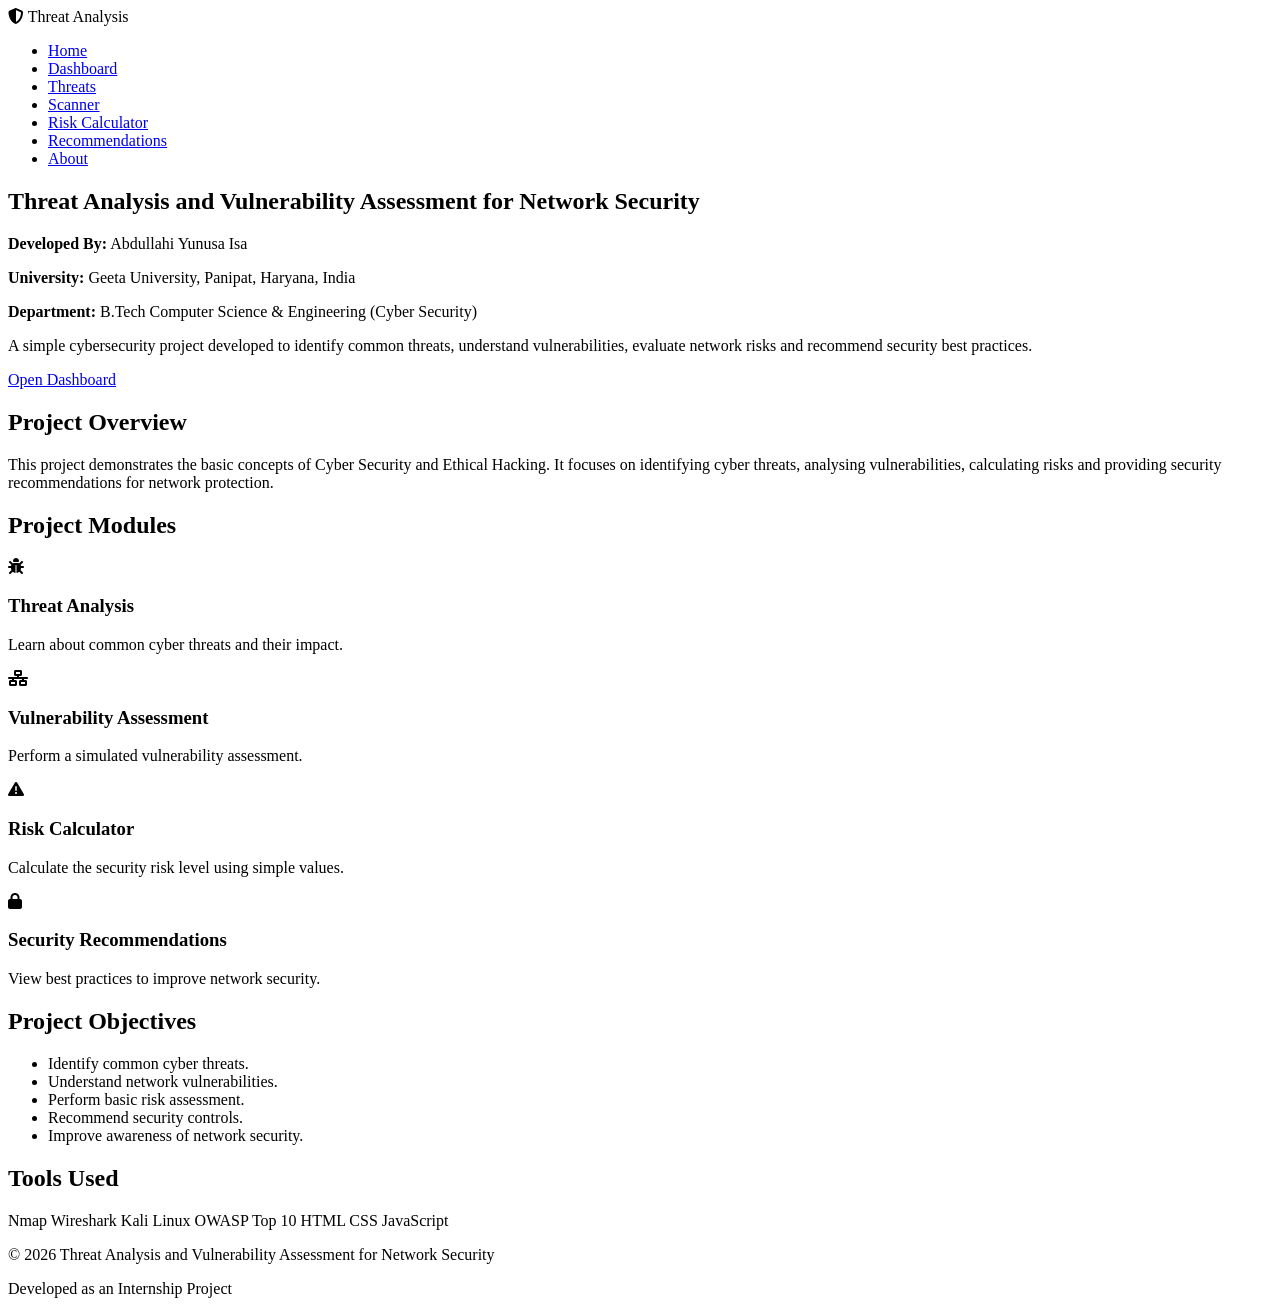
==== index.html @ 29be7fb8 "Add files via upload" ====
<!DOCTYPE html>
<html lang="en">
<head>
    <meta charset="UTF-8">
    <meta name="viewport" content="width=device-width, initial-scale=1.0">
    <title>Threat Analysis and Vulnerability Assessment</title>

    <link rel="stylesheet" href="css/style.css">

    <!-- Font Awesome -->
    <link rel="stylesheet"
    href="https://cdnjs.cloudflare.com/ajax/libs/font-awesome/6.5.2/css/all.min.css">
</head>

<body>

<!-- ================= NAVIGATION ================= -->

<nav>
    <div class="logo">
        <i class="fa-solid fa-shield-halved"></i>
        Threat Analysis
    </div>

    <ul>
        <li><a href="index.html">Home</a></li>
        <li><a href="dashboard.html">Dashboard</a></li>
        <li><a href="threats.html">Threats</a></li>
        <li><a href="scanner.html">Scanner</a></li>
        <li><a href="calculator.html">Risk Calculator</a></li>
        <li><a href="recommendations.html">Recommendations</a></li>
        <li><a href="about.html">About</a></li>
    </ul>
</nav>

<!-- ================= HERO SECTION ================= -->

<section class="hero">

    <h1>Threat Analysis and Vulnerability Assessment for Network Security</h1>

    <p><strong>Developed By:</strong> Abdullahi Yunusa Isa</p>

    <p><strong>University:</strong> Geeta University, Panipat, Haryana, India</p>

    <p><strong>Department:</strong> B.Tech Computer Science & Engineering (Cyber Security)</p>

    <p>
        A simple cybersecurity project developed to identify common threats,
        understand vulnerabilities, evaluate network risks and recommend
        security best practices.
    </p>

    <a href="dashboard.html" class="btn">
        Open Dashboard
    </a>

</section>

<!-- ================= ABOUT ================= -->

<section class="about">

    <h2>Project Overview</h2>

    <p>
        This project demonstrates the basic concepts of Cyber Security
        and Ethical Hacking. It focuses on identifying cyber threats,
        analysing vulnerabilities, calculating risks and providing
        security recommendations for network protection.
    </p>

</section>

<!-- ================= FEATURES ================= -->

<section class="features">

    <h2>Project Modules</h2>

    <div class="cards">

        <div class="card">
            <i class="fa-solid fa-bug"></i>
            <h3>Threat Analysis</h3>
            <p>
                Learn about common cyber threats and their impact.
            </p>
        </div>

        <div class="card">
            <i class="fa-solid fa-network-wired"></i>
            <h3>Vulnerability Assessment</h3>
            <p>
                Perform a simulated vulnerability assessment.
            </p>
        </div>

        <div class="card">
            <i class="fa-solid fa-triangle-exclamation"></i>
            <h3>Risk Calculator</h3>
            <p>
                Calculate the security risk level using simple values.
            </p>
        </div>

        <div class="card">
            <i class="fa-solid fa-lock"></i>
            <h3>Security Recommendations</h3>
            <p>
                View best practices to improve network security.
            </p>
        </div>

    </div>

</section>

<!-- ================= OBJECTIVES ================= -->

<section class="objectives">

    <h2>Project Objectives</h2>

    <ul>
        <li>Identify common cyber threats.</li>
        <li>Understand network vulnerabilities.</li>
        <li>Perform basic risk assessment.</li>
        <li>Recommend security controls.</li>
        <li>Improve awareness of network security.</li>
    </ul>

</section>

<!-- ================= TOOLS ================= -->

<section class="tools">

    <h2>Tools Used</h2>

    <div class="tool-list">

        <span>Nmap</span>
        <span>Wireshark</span>
        <span>Kali Linux</span>
        <span>OWASP Top 10</span>
        <span>HTML</span>
        <span>CSS</span>
        <span>JavaScript</span>

    </div>

</section>

<!-- ================= FOOTER ================= -->

<footer>

    <p>
        © 2026 Threat Analysis and Vulnerability Assessment for Network Security
    </p>

    <p>
        Developed as an Internship Project
    </p>

</footer>

<script src="js/app.js"></script>

</body>
</html>
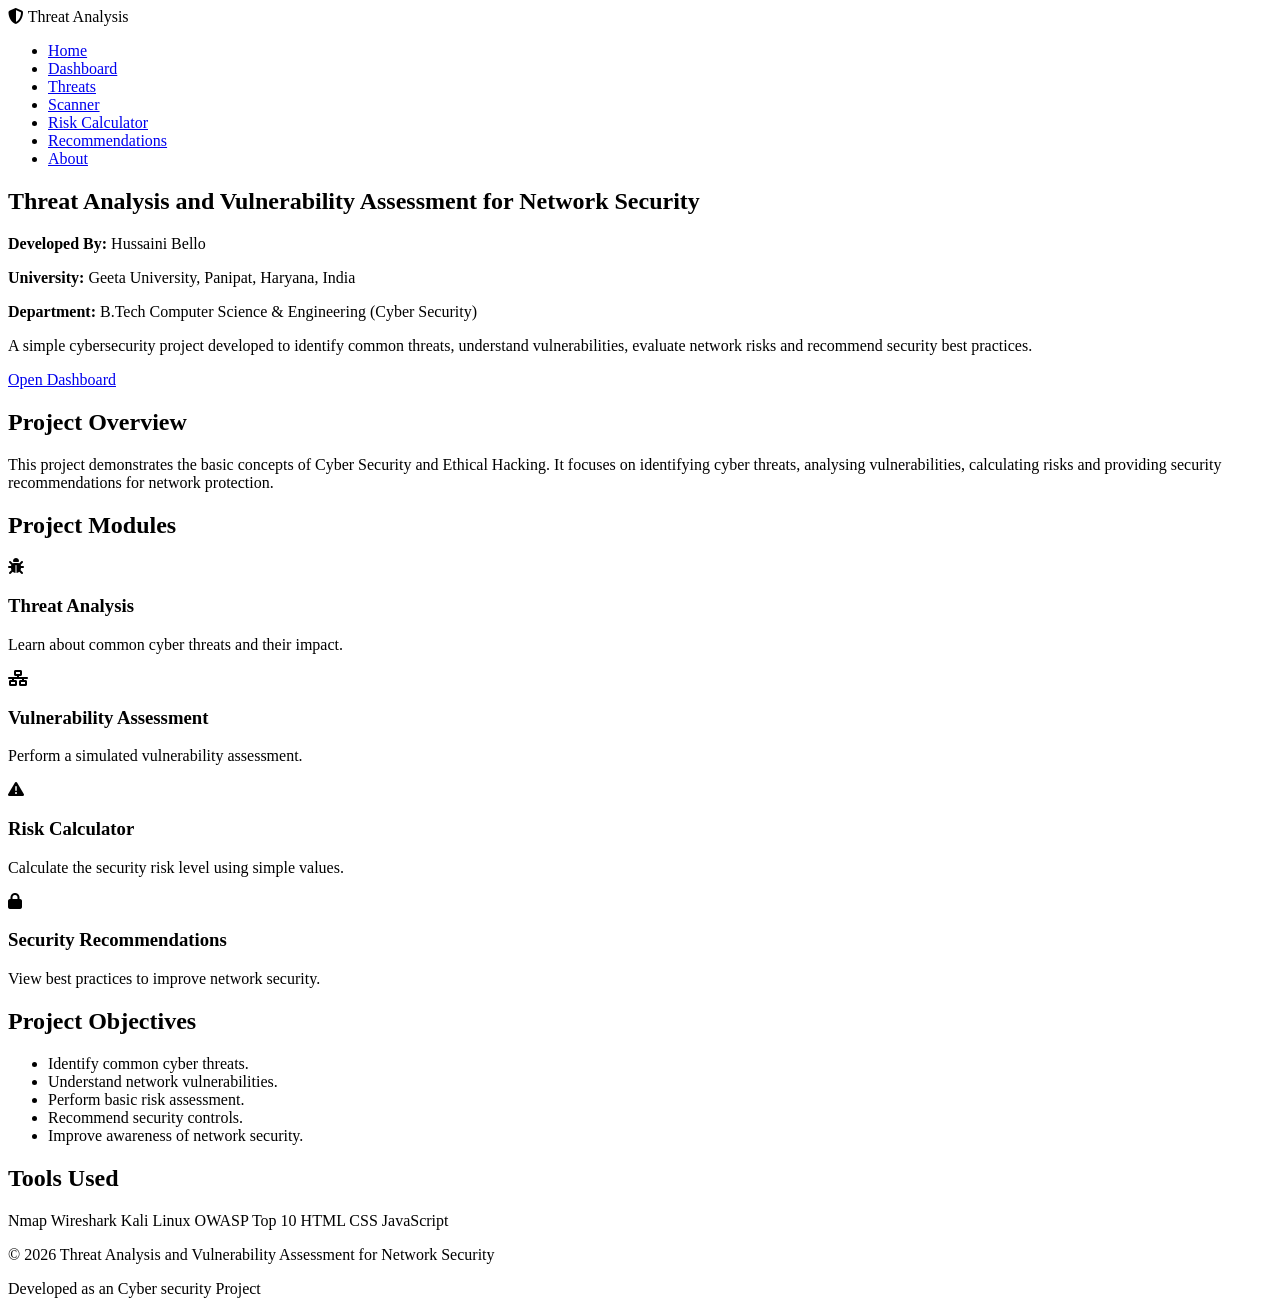
==== commit facd36e1: "Add files via upload" ====
--- a/index.html
+++ b/index.html
@@ -1,5 +1,6 @@
 <!DOCTYPE html>
 <html lang="en">
+
 <head>
     <meta charset="UTF-8">
     <meta name="viewport" content="width=device-width, initial-scale=1.0">
@@ -8,165 +9,165 @@
     <link rel="stylesheet" href="css/style.css">
 
     <!-- Font Awesome -->
-    <link rel="stylesheet"
-    href="https://cdnjs.cloudflare.com/ajax/libs/font-awesome/6.5.2/css/all.min.css">
+    <link rel="stylesheet" href="https://cdnjs.cloudflare.com/ajax/libs/font-awesome/6.5.2/css/all.min.css">
 </head>
 
 <body>
 
-<!-- ================= NAVIGATION ================= -->
+    <!-- ================= NAVIGATION ================= -->
 
-<nav>
-    <div class="logo">
-        <i class="fa-solid fa-shield-halved"></i>
-        Threat Analysis
-    </div>
-
-    <ul>
-        <li><a href="index.html">Home</a></li>
-        <li><a href="dashboard.html">Dashboard</a></li>
-        <li><a href="threats.html">Threats</a></li>
-        <li><a href="scanner.html">Scanner</a></li>
-        <li><a href="calculator.html">Risk Calculator</a></li>
-        <li><a href="recommendations.html">Recommendations</a></li>
-        <li><a href="about.html">About</a></li>
-    </ul>
-</nav>
-
-<!-- ================= HERO SECTION ================= -->
-
-<section class="hero">
-
-    <h1>Threat Analysis and Vulnerability Assessment for Network Security</h1>
-
-    <p><strong>Developed By:</strong> Abdullahi Yunusa Isa</p>
-
-    <p><strong>University:</strong> Geeta University, Panipat, Haryana, India</p>
-
-    <p><strong>Department:</strong> B.Tech Computer Science & Engineering (Cyber Security)</p>
-
-    <p>
-        A simple cybersecurity project developed to identify common threats,
-        understand vulnerabilities, evaluate network risks and recommend
-        security best practices.
-    </p>
-
-    <a href="dashboard.html" class="btn">
-        Open Dashboard
-    </a>
-
-</section>
-
-<!-- ================= ABOUT ================= -->
-
-<section class="about">
-
-    <h2>Project Overview</h2>
-
-    <p>
-        This project demonstrates the basic concepts of Cyber Security
-        and Ethical Hacking. It focuses on identifying cyber threats,
-        analysing vulnerabilities, calculating risks and providing
-        security recommendations for network protection.
-    </p>
-
-</section>
-
-<!-- ================= FEATURES ================= -->
-
-<section class="features">
-
-    <h2>Project Modules</h2>
-
-    <div class="cards">
-
-        <div class="card">
-            <i class="fa-solid fa-bug"></i>
-            <h3>Threat Analysis</h3>
-            <p>
-                Learn about common cyber threats and their impact.
-            </p>
+    <nav>
+        <div class="logo">
+            <i class="fa-solid fa-shield-halved"></i>
+            Threat Analysis
         </div>
 
-        <div class="card">
-            <i class="fa-solid fa-network-wired"></i>
-            <h3>Vulnerability Assessment</h3>
-            <p>
-                Perform a simulated vulnerability assessment.
-            </p>
+        <ul>
+            <li><a href="index.html">Home</a></li>
+            <li><a href="dashboard.html">Dashboard</a></li>
+            <li><a href="threats.html">Threats</a></li>
+            <li><a href="scanner.html">Scanner</a></li>
+            <li><a href="calculator.html">Risk Calculator</a></li>
+            <li><a href="recommendations.html">Recommendations</a></li>
+            <li><a href="about.html">About</a></li>
+        </ul>
+    </nav>
+
+    <!-- ================= HERO SECTION ================= -->
+
+    <section class="hero">
+
+        <h1>Threat Analysis and Vulnerability Assessment for Network Security</h1>
+
+        <p><strong>Developed By:</strong> Hussaini Bello </p>
+
+        <p><strong>University:</strong> Geeta University, Panipat, Haryana, India</p>
+
+        <p><strong>Department:</strong> B.Tech Computer Science & Engineering (Cyber Security)</p>
+
+        <p>
+            A simple cybersecurity project developed to identify common threats,
+            understand vulnerabilities, evaluate network risks and recommend
+            security best practices.
+        </p>
+
+        <a href="dashboard.html" class="btn">
+            Open Dashboard
+        </a>
+
+    </section>
+
+    <!-- ================= ABOUT ================= -->
+
+    <section class="about">
+
+        <h2>Project Overview</h2>
+
+        <p>
+            This project demonstrates the basic concepts of Cyber Security
+            and Ethical Hacking. It focuses on identifying cyber threats,
+            analysing vulnerabilities, calculating risks and providing
+            security recommendations for network protection.
+        </p>
+
+    </section>
+
+    <!-- ================= FEATURES ================= -->
+
+    <section class="features">
+
+        <h2>Project Modules</h2>
+
+        <div class="cards">
+
+            <div class="card">
+                <i class="fa-solid fa-bug"></i>
+                <h3>Threat Analysis</h3>
+                <p>
+                    Learn about common cyber threats and their impact.
+                </p>
+            </div>
+
+            <div class="card">
+                <i class="fa-solid fa-network-wired"></i>
+                <h3>Vulnerability Assessment</h3>
+                <p>
+                    Perform a simulated vulnerability assessment.
+                </p>
+            </div>
+
+            <div class="card">
+                <i class="fa-solid fa-triangle-exclamation"></i>
+                <h3>Risk Calculator</h3>
+                <p>
+                    Calculate the security risk level using simple values.
+                </p>
+            </div>
+
+            <div class="card">
+                <i class="fa-solid fa-lock"></i>
+                <h3>Security Recommendations</h3>
+                <p>
+                    View best practices to improve network security.
+                </p>
+            </div>
+
         </div>
 
-        <div class="card">
-            <i class="fa-solid fa-triangle-exclamation"></i>
-            <h3>Risk Calculator</h3>
-            <p>
-                Calculate the security risk level using simple values.
-            </p>
+    </section>
+
+    <!-- ================= OBJECTIVES ================= -->
+
+    <section class="objectives">
+
+        <h2>Project Objectives</h2>
+
+        <ul>
+            <li>Identify common cyber threats.</li>
+            <li>Understand network vulnerabilities.</li>
+            <li>Perform basic risk assessment.</li>
+            <li>Recommend security controls.</li>
+            <li>Improve awareness of network security.</li>
+        </ul>
+
+    </section>
+
+    <!-- ================= TOOLS ================= -->
+
+    <section class="tools">
+
+        <h2>Tools Used</h2>
+
+        <div class="tool-list">
+
+            <span>Nmap</span>
+            <span>Wireshark</span>
+            <span>Kali Linux</span>
+            <span>OWASP Top 10</span>
+            <span>HTML</span>
+            <span>CSS</span>
+            <span>JavaScript</span>
+
         </div>
 
-        <div class="card">
-            <i class="fa-solid fa-lock"></i>
-            <h3>Security Recommendations</h3>
-            <p>
-                View best practices to improve network security.
-            </p>
-        </div>
+    </section>
 
-    </div>
+    <!-- ================= FOOTER ================= -->
 
-</section>
+    <footer>
 
-<!-- ================= OBJECTIVES ================= -->
+        <p>
+            © 2026 Threat Analysis and Vulnerability Assessment for Network Security
+        </p>
 
-<section class="objectives">
+        <p>
+            Developed as an Cyber security Project
+        </p>
 
-    <h2>Project Objectives</h2>
+    </footer>
 
-    <ul>
-        <li>Identify common cyber threats.</li>
-        <li>Understand network vulnerabilities.</li>
-        <li>Perform basic risk assessment.</li>
-        <li>Recommend security controls.</li>
-        <li>Improve awareness of network security.</li>
-    </ul>
-
-</section>
-
-<!-- ================= TOOLS ================= -->
-
-<section class="tools">
-
-    <h2>Tools Used</h2>
-
-    <div class="tool-list">
-
-        <span>Nmap</span>
-        <span>Wireshark</span>
-        <span>Kali Linux</span>
-        <span>OWASP Top 10</span>
-        <span>HTML</span>
-        <span>CSS</span>
-        <span>JavaScript</span>
-
-    </div>
-
-</section>
-
-<!-- ================= FOOTER ================= -->
-
-<footer>
-
-    <p>
-        © 2026 Threat Analysis and Vulnerability Assessment for Network Security
-    </p>
-
-    <p>
-        Developed as an Internship Project
-    </p>
-
-</footer>
-
-<script src="js/app.js"></script>
+    <script src="js/app.js"></script>
 
 </body>
+
 </html>
--- a/css/style.css
+++ b/css/style.css
@@ -0,0 +1 @@
+
